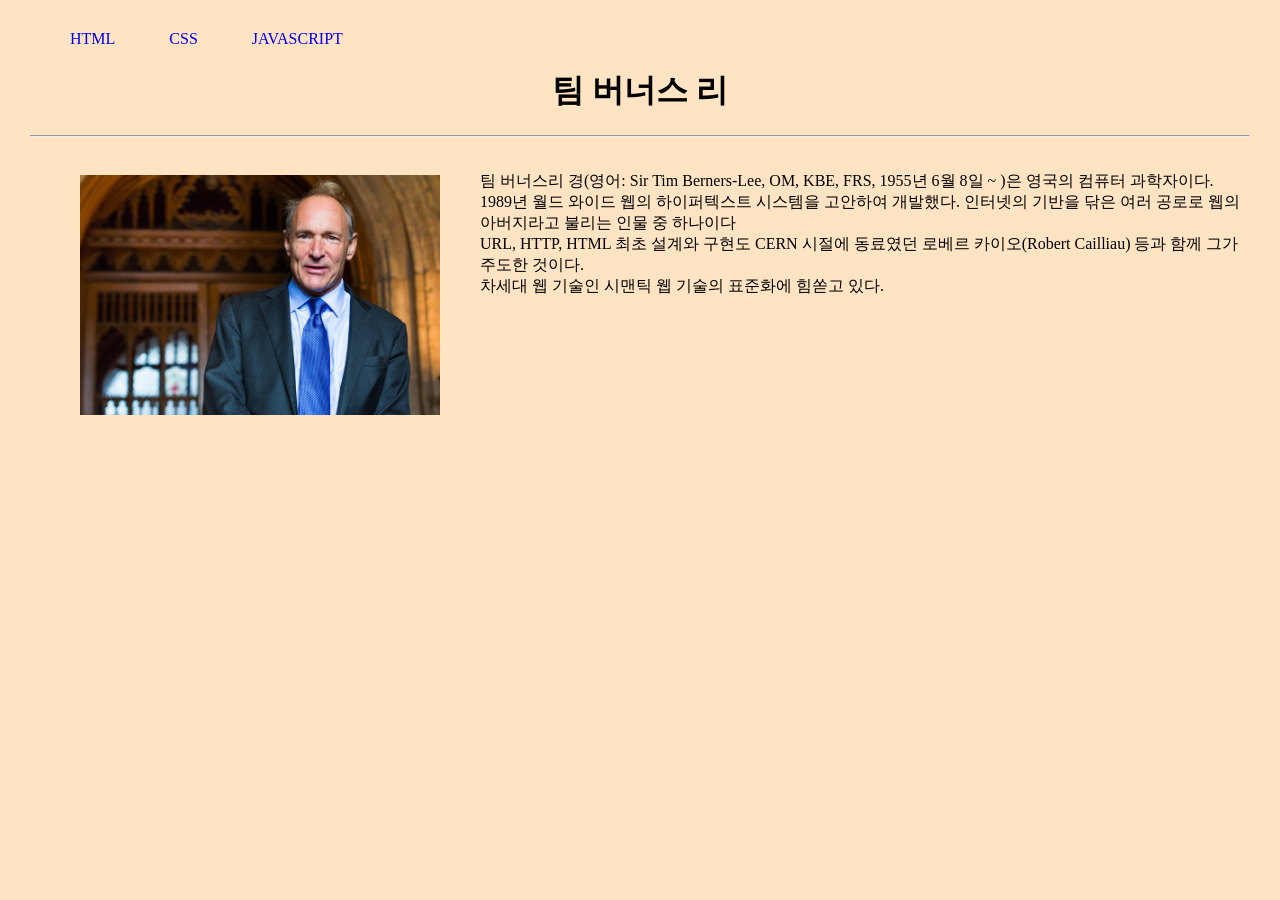
==== ex/index.html @ 8cb4ccdd "first commit" ====
<!DOCTYPE html>
<html lang="en">
<head>
  <meta charset="UTF-8">
  <meta name="viewport" content="width=device-width, initial-scale=1.0">
  <title>웹의 탄생</title>
  <link rel="stylesheet" href="css/exstyle.css">
</head>
<body>
  <nav>
    <ul>
      <li><a href="html.html">HTML</a></li>
      <li><a href="css.html">CSS</a></li>
      <li><a href="javascript.html">JAVASCRIPT</a></li>
    </ul>
  </nav>
  <header>
    <h1>팀 버너스 리</h1>
    <hr>
  </header>  
  <div id="wrapper">
    <div id="div">
      <img id="img" src="images/Sir_Tim_Berners-Lee.jpg" alt="팀 버너스 리" />
    </div>
    <main>
      <p>팀 버너스리 경(영어: Sir Tim Berners-Lee, OM, KBE, FRS, 1955년 6월 8일 ~ )은 영국의 컴퓨터 과학자이다. <br>
        1989년 월드 와이드 웹의 하이퍼텍스트 시스템을 고안하여 개발했다. 인터넷의 기반을 닦은 여러 공로로 웹의 아버지라고 불리는 인물 중 하나이다 <br>
        URL, HTTP, HTML 최초 설계와 구현도 CERN 시절에 동료였던 로베르 카이오(Robert Cailliau) 등과 함께 그가 주도한 것이다. <br>
        차세대 웹 기술인 시맨틱 웹 기술의 표준화에 힘쏟고 있다.
      </p>
    </main>
  </div>
</body>
</html>
---- ex/css/exstyle.css ----
body {
  background-color: bisque;
  margin : 30px;
}

#img {
  width : 30%;
  height : 30%;
  float : left;
  margin : 20px 40px;
}

/* #div {
  width : 8rem;
  height : 12rem;
  margin : 3% auto;
  float:left;
} */

nav li {
  display : inline-block;
  margin-right: 50px;
}

nav a {
  text-decoration: none;
}

header h1 {
  text-align: center;
}

#wrapper {
  padding : 10px;
}
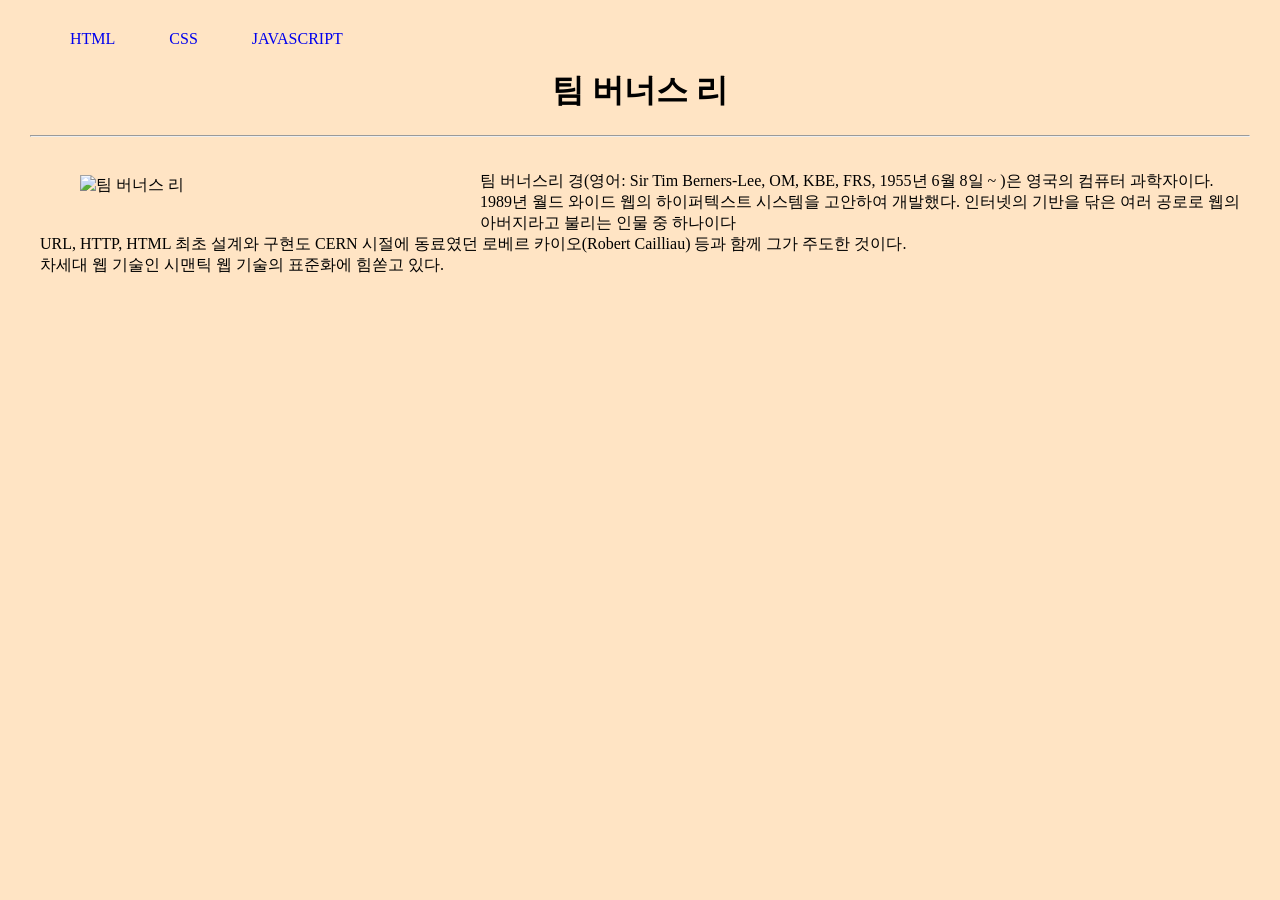
==== commit ebbedfaa: "DOM control" ====
--- a/ex/index.html
+++ b/ex/index.html
@@ -15,12 +15,17 @@
     </ul>
   </nav>
   <header>
-    <h1>팀 버너스 리</h1>
+    <h1         
+      onclick="show('Sir_Tim_Berners-Lee.jpg')"
+      ondblclick="hide()">
+      팀 버너스 리
+    </h1>
     <hr>
   </header>  
   <div id="wrapper">
     <div id="div">
-      <img id="img" src="images/Sir_Tim_Berners-Lee.jpg" alt="팀 버너스 리" />
+      <!-- <img id="img" src="images/Sir_Tim_Berners-Lee.jpg" alt="팀 버너스 리" /> -->
+       <img src="" id="img" alt="팀 버너스 리" >
     </div>
     <main>
       <p>팀 버너스리 경(영어: Sir Tim Berners-Lee, OM, KBE, FRS, 1955년 6월 8일 ~ )은 영국의 컴퓨터 과학자이다. <br>
@@ -30,5 +35,6 @@
       </p>
     </main>
   </div>
+  <script src="js/function.js"></script>
 </body>
 </html>
